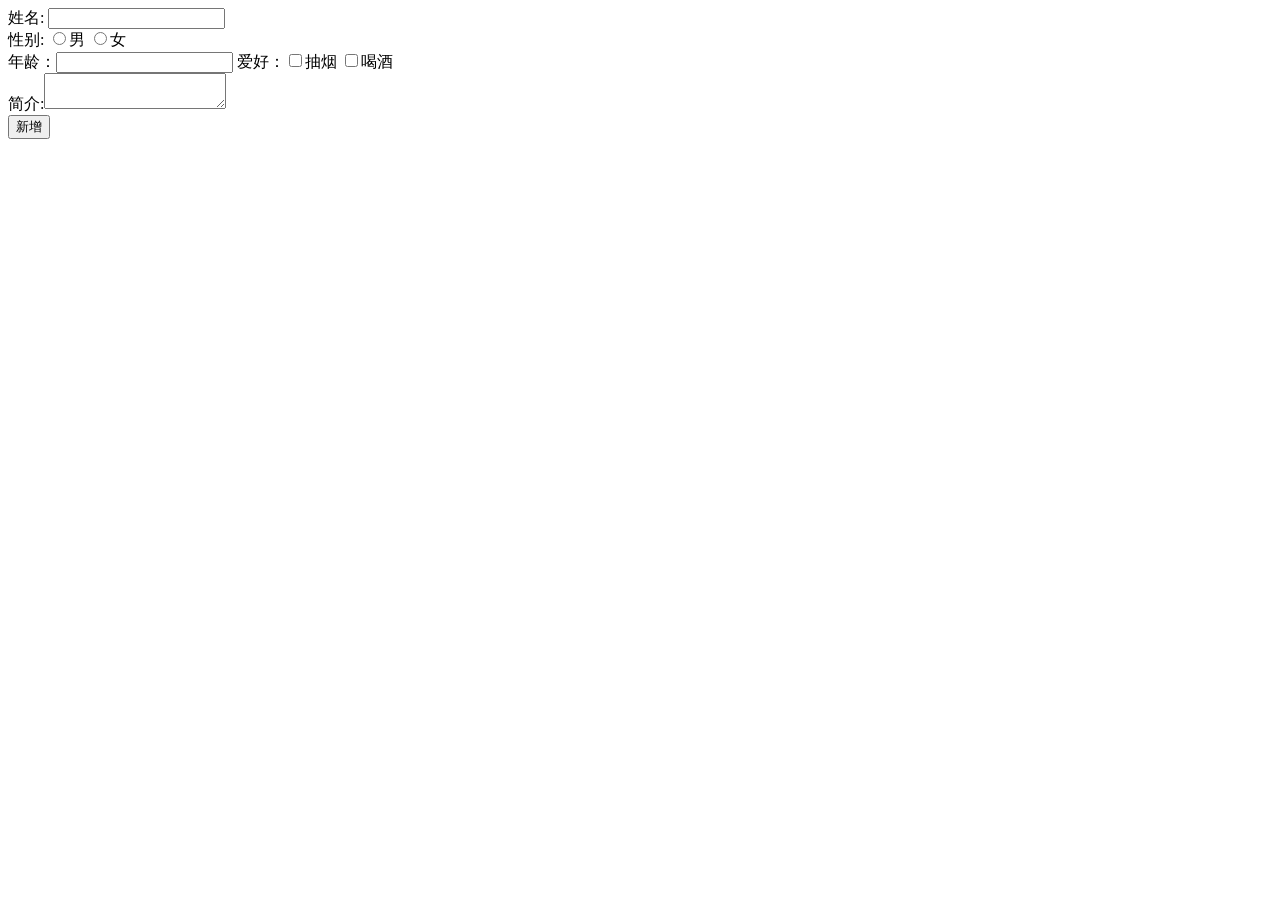
==== src/main/resources/templates/add.html @ 845728e5 "250" ====
<!DOCTYPE html>
<html lang="en">
<head>
    <meta charset="UTF-8">
    <title>Title</title>
</head>
<body>
<form action="http://localhost:8090/addUser" method="post">
    姓名: <input type="text" name="name"><br>
    性别: <input type="radio" value="男" name="sex">男
    <input type="radio" value="女" name="sex">女<br>
    年龄：<input type="number" name="age">
    爱好：<input type="checkbox" name="hobby" value="抽烟">抽烟
    <input type="checkbox" name="hobby" value="喝酒">喝酒<br>
    简介:<textarea name="text"></textarea><br>
    <input type="submit" value="新增">
</form>
</body>
</html>
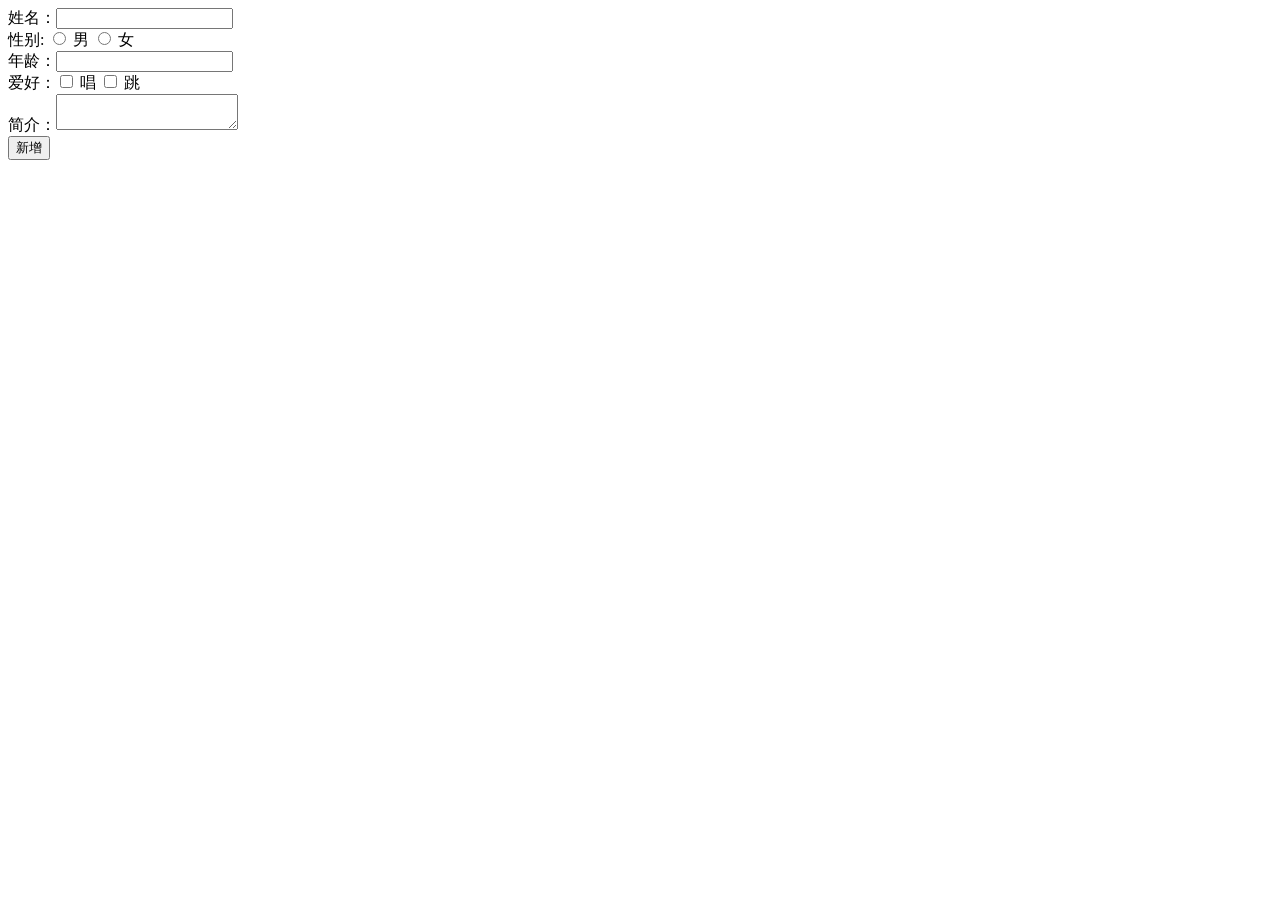
==== commit 30bc2358: "986" ====
--- a/src/main/resources/templates/add.html
+++ b/src/main/resources/templates/add.html
@@ -5,15 +5,25 @@
     <title>Title</title>
 </head>
 <body>
-<form action="http://localhost:8090/addUser" method="post">
-    姓名: <input type="text" name="name"><br>
-    性别: <input type="radio" value="男" name="sex">男
-    <input type="radio" value="女" name="sex">女<br>
-    年龄：<input type="number" name="age">
-    爱好：<input type="checkbox" name="hobby" value="抽烟">抽烟
-    <input type="checkbox" name="hobby" value="喝酒">喝酒<br>
-    简介:<textarea name="text"></textarea><br>
-    <input type="submit" value="新增">
-</form>
+    <form action="/saveUser" method="post">
+        <label>
+            姓名：<input type="text" name="name">
+        </label><br>
+        <label>
+            性别: <input type="radio" value="男" name="sex"> 男
+                <input type="radio" value="女" name="sex"> 女
+        </label><br>
+        <label>
+            年龄：<input type="number" name="age">
+        </label><br>
+        <label>
+            爱好：<input type="checkbox" name="hobby" value="唱"> 唱
+                <input type="checkbox" name="hobby" value="跳"> 跳
+        </label><br>
+        <label>
+            简介：<textarea name="text"></textarea>
+        </label><br>
+        <input type="submit" value="新增">
+    </form>
 </body>
 </html>
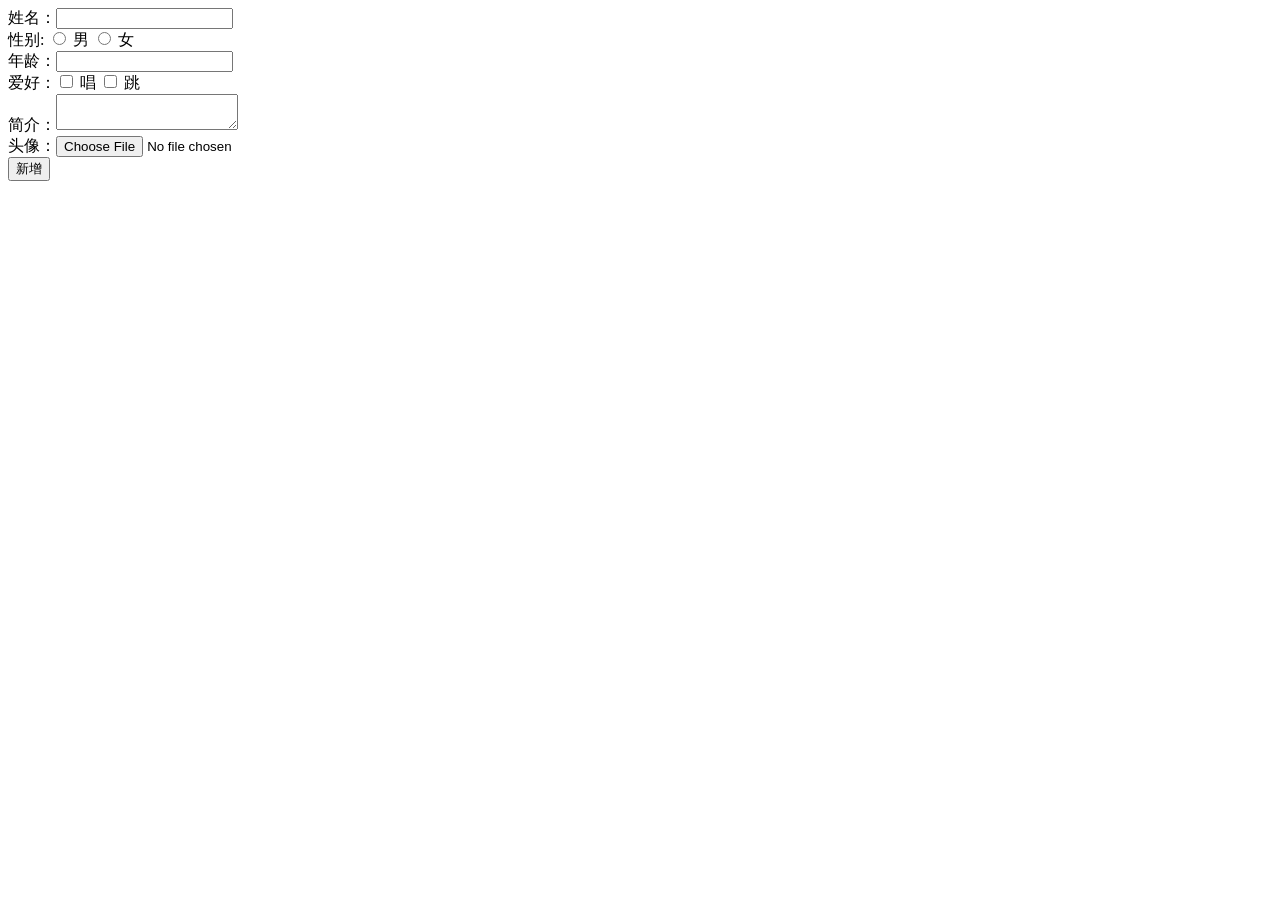
==== commit 633f820b: "972" ====
--- a/src/main/resources/templates/add.html
+++ b/src/main/resources/templates/add.html
@@ -23,6 +23,9 @@
         <label>
             简介：<textarea name="text"></textarea>
         </label><br>
+        <label>
+            头像：<input type="file" name="avatar">
+        </label><br>
         <input type="submit" value="新增">
     </form>
 </body>
